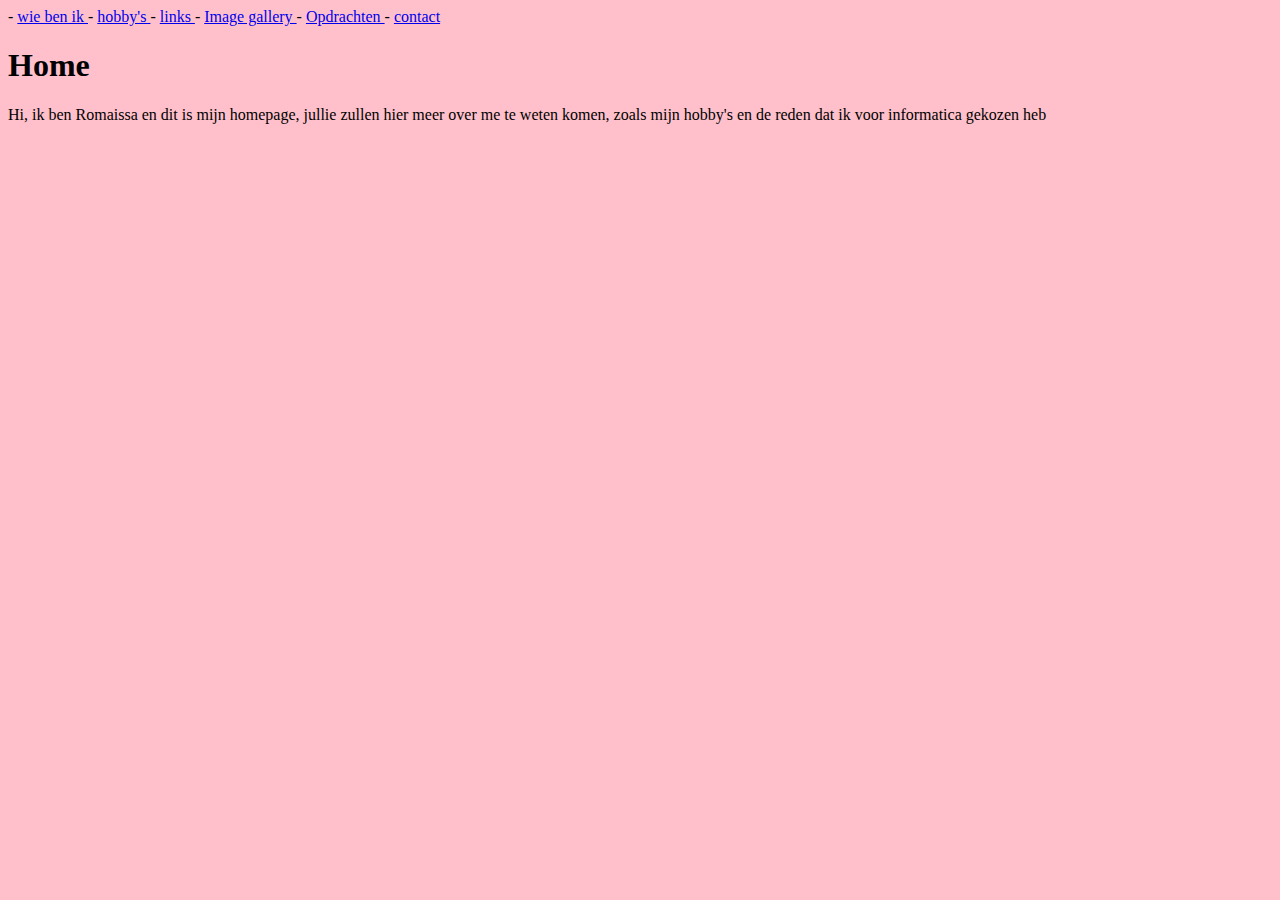
==== index.html @ cf9ca744 "Update index.html" ====
<!DOCTYPE html>
<html lang="nl">
<head>
    <title> Home </title> 
</head>
    
  
<style>
 body {
     background-color: Pink;
    }
    </style>
    
<body>
    
<a href="rmdn2002.github.io" title="home"></a>
    -
 <a href="WieBenIk.html"> wie ben ik </a>
    -
 <a href="Hobby.html"> hobby's </a>
    -
 <a href="Links.html"> links </a>
    -
 <a href="Image gallery.html"> Image gallery </a>
    -
 <a href="Opdrachten.html"> Opdrachten </a>
    -
 <a href="Contact.html"> contact </a>
    
  <h1> Home </h1>
  <p> Hi, ik ben Romaissa en dit is mijn homepage, jullie zullen hier meer over me te weten komen, zoals mijn hobby's en de reden dat ik voor informatica gekozen heb </p>
    
    
</body>
</html>
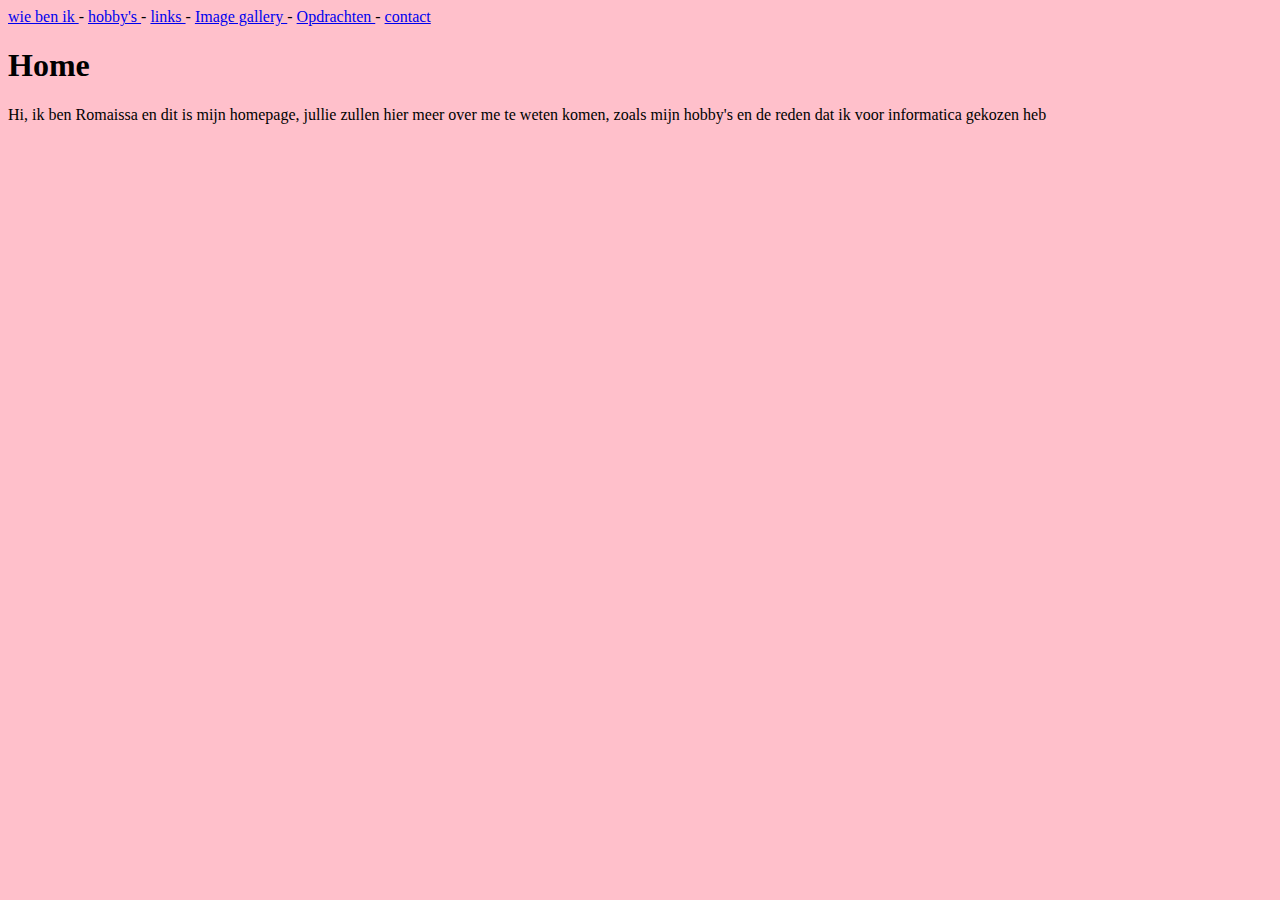
==== commit b64a3c60: "Update index.html" ====
--- a/index.html
+++ b/index.html
@@ -13,8 +13,8 @@
     
 <body>
     
-<a href="rmdn2002.github.io" title="home"></a>
-    -
+ <a href="rmdn2002.github.io" title="home"></a>
+    
  <a href="WieBenIk.html"> wie ben ik </a>
     -
  <a href="Hobby.html"> hobby's </a>
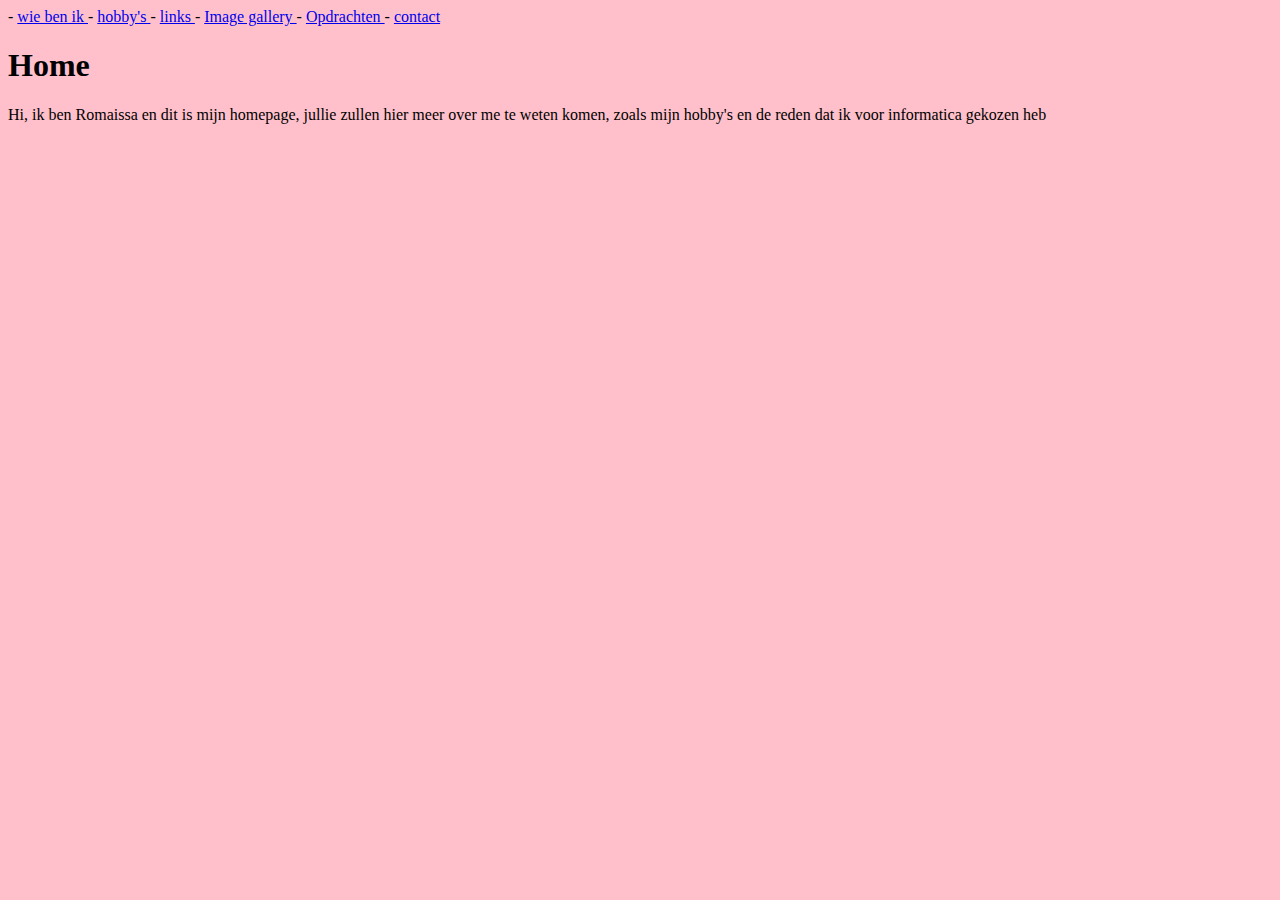
==== commit 9290eb74: "Update index.html" ====
--- a/index.html
+++ b/index.html
@@ -14,7 +14,7 @@
 <body>
     
  <a href="rmdn2002.github.io" title="home"></a>
-    
+    -
  <a href="WieBenIk.html"> wie ben ik </a>
     -
  <a href="Hobby.html"> hobby's </a>
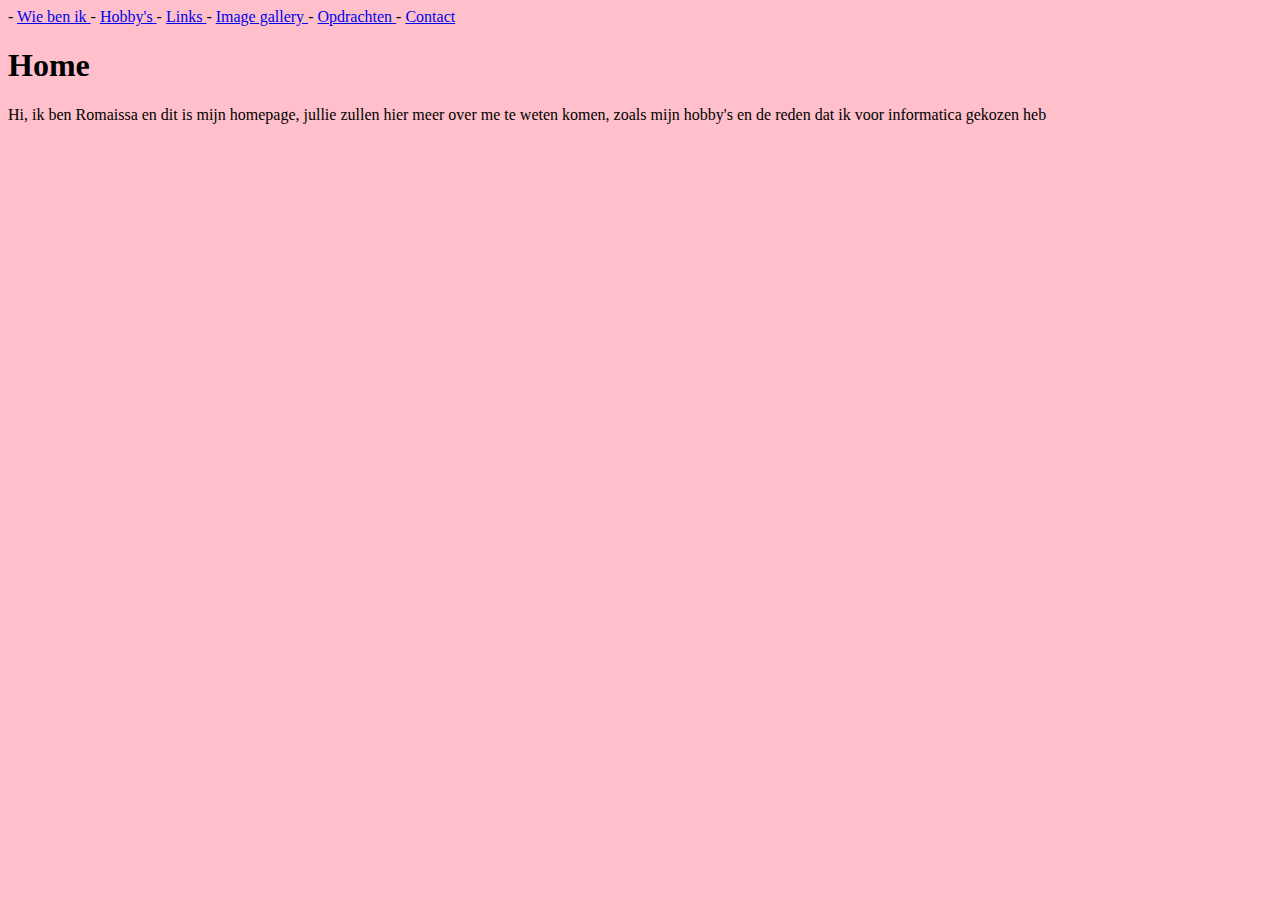
==== commit bd1dcb2d: "Update index.html" ====
--- a/index.html
+++ b/index.html
@@ -15,17 +15,17 @@
     
  <a href="rmdn2002.github.io" title="home"></a>
     -
- <a href="WieBenIk.html"> wie ben ik </a>
+ <a href="WieBenIk.html"> Wie ben ik </a>
     -
- <a href="Hobby.html"> hobby's </a>
+ <a href="Hobby.html"> Hobby's </a>
     -
- <a href="Links.html"> links </a>
+ <a href="Links.html"> Links </a>
     -
  <a href="Image gallery.html"> Image gallery </a>
     -
  <a href="Opdrachten.html"> Opdrachten </a>
     -
- <a href="Contact.html"> contact </a>
+ <a href="Contact.html"> Contact </a>
     
   <h1> Home </h1>
   <p> Hi, ik ben Romaissa en dit is mijn homepage, jullie zullen hier meer over me te weten komen, zoals mijn hobby's en de reden dat ik voor informatica gekozen heb </p>
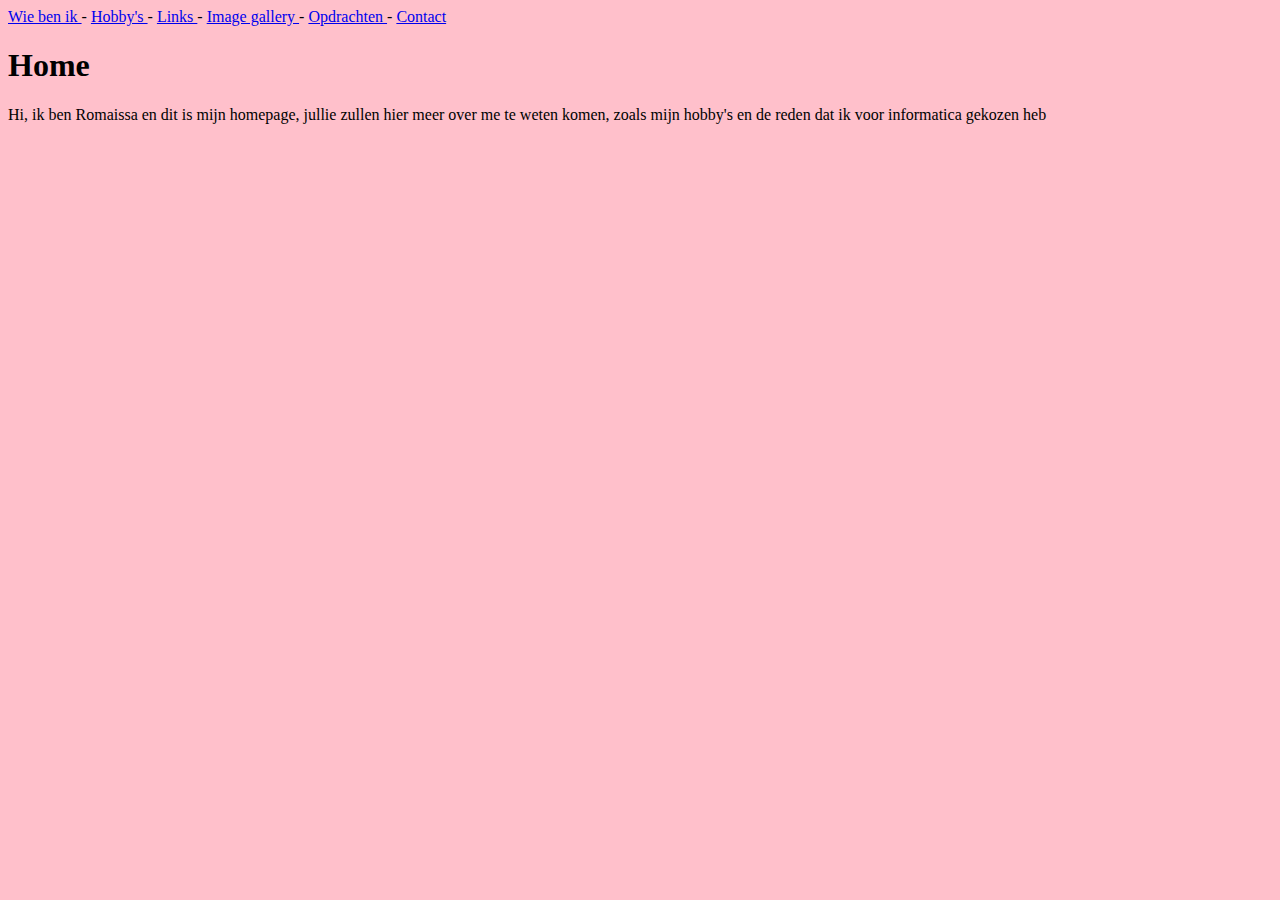
==== commit 29a6da14: "Update index.html" ====
--- a/index.html
+++ b/index.html
@@ -14,7 +14,7 @@
 <body>
     
  <a href="rmdn2002.github.io" title="home"></a>
-    -
+   
  <a href="WieBenIk.html"> Wie ben ik </a>
     -
  <a href="Hobby.html"> Hobby's </a>
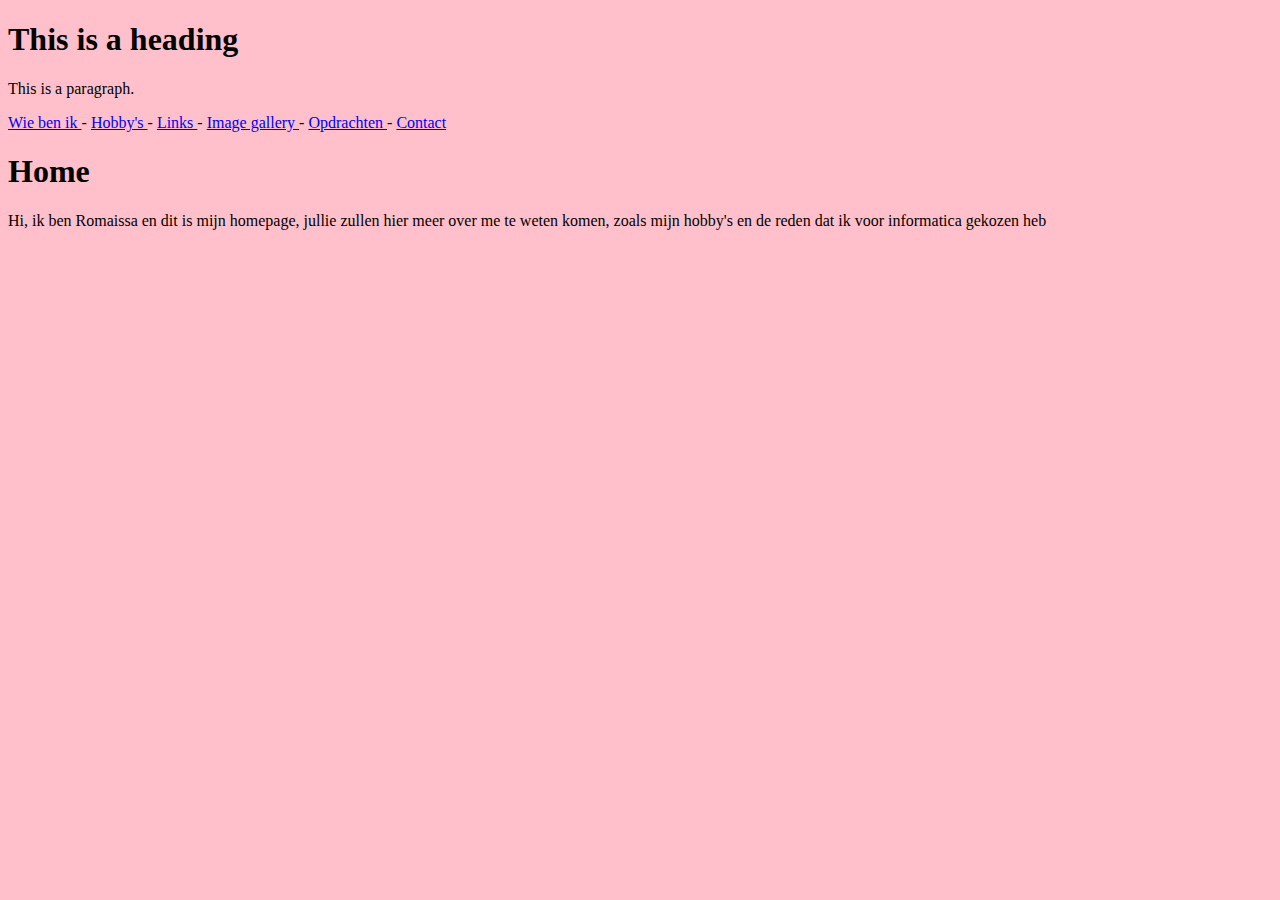
==== commit 65887c1d: "Update index.html" ====
--- a/index.html
+++ b/index.html
@@ -3,6 +3,20 @@
 <head>
     <title> Home </title> 
 </head>
+    
+    <!DOCTYPE html>
+<html>
+<head>
+<link rel="stylesheet" type="text/css" href="mystyle.css">
+</head>
+<body>
+
+<h1>This is a heading</h1>
+<p>This is a paragraph.</p>
+
+</body>
+</html>
+
     
   
 <style>
@@ -30,6 +44,9 @@
   <h1> Home </h1>
   <p> Hi, ik ben Romaissa en dit is mijn homepage, jullie zullen hier meer over me te weten komen, zoals mijn hobby's en de reden dat ik voor informatica gekozen heb </p>
     
+    <head>
+<link rel="stylesheet" type="text/css" href="/elo/mystyle.css">
+</head> 
     
 </body>
 </html>
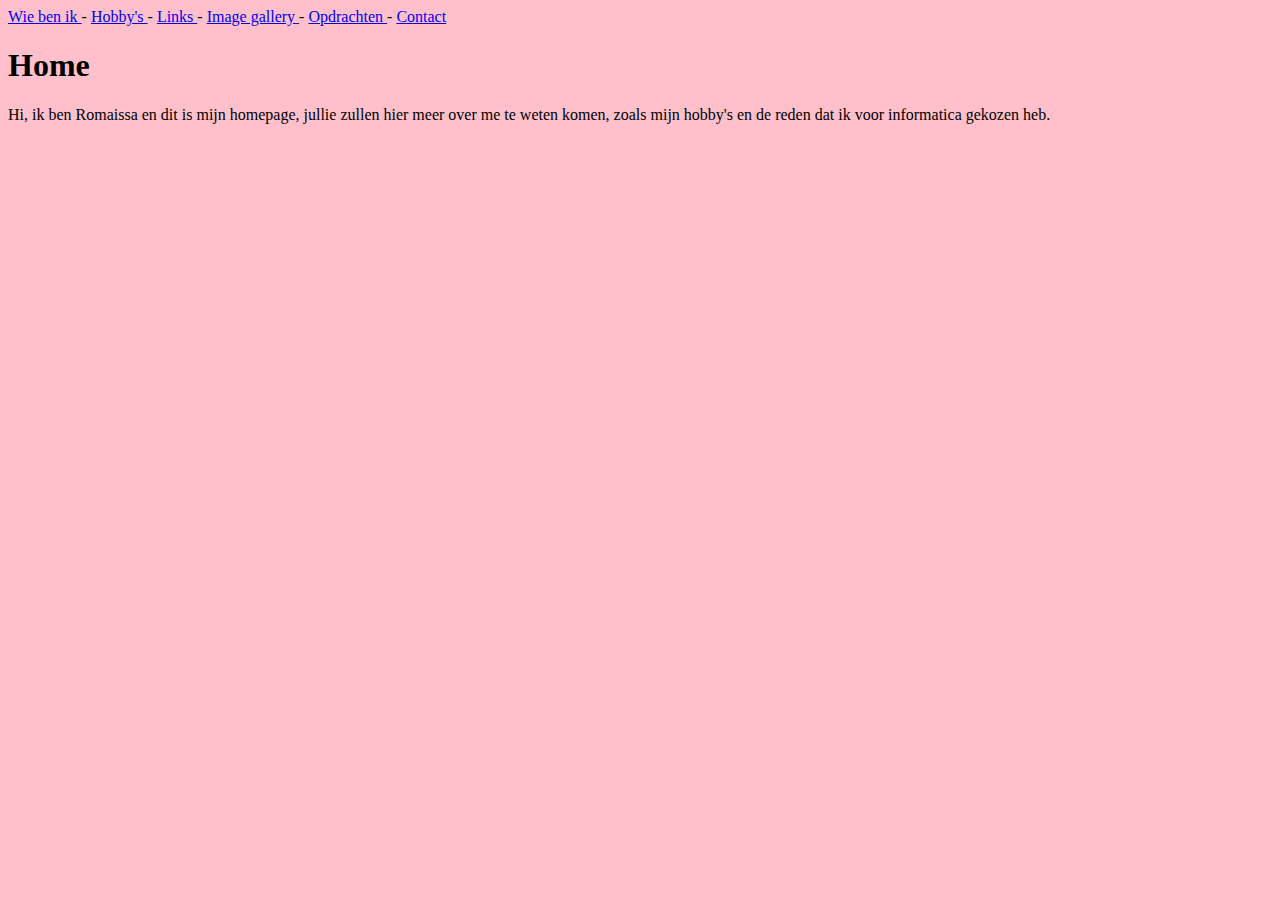
==== commit 7509f1f9: "Update index.html" ====
--- a/index.html
+++ b/index.html
@@ -4,16 +4,7 @@
     <title> Home </title> 
 </head>
     
-    <!DOCTYPE html>
-<html>
-<head>
-<link rel="stylesheet" type="text/css" href="mystyle.css">
-</head>
-<body>
-
-<h1>This is a heading</h1>
-<p>This is a paragraph.</p>
-
+ 
 </body>
 </html>
 
@@ -42,11 +33,9 @@
  <a href="Contact.html"> Contact </a>
     
   <h1> Home </h1>
-  <p> Hi, ik ben Romaissa en dit is mijn homepage, jullie zullen hier meer over me te weten komen, zoals mijn hobby's en de reden dat ik voor informatica gekozen heb </p>
-    
-    <head>
-<link rel="stylesheet" type="text/css" href="/elo/mystyle.css">
-</head> 
+  <p> Hi, ik ben Romaissa en dit is mijn homepage, jullie zullen hier meer over me te weten komen, zoals mijn hobby's en de reden dat ik voor informatica gekozen heb. </p>
+
+
     
 </body>
 </html>
